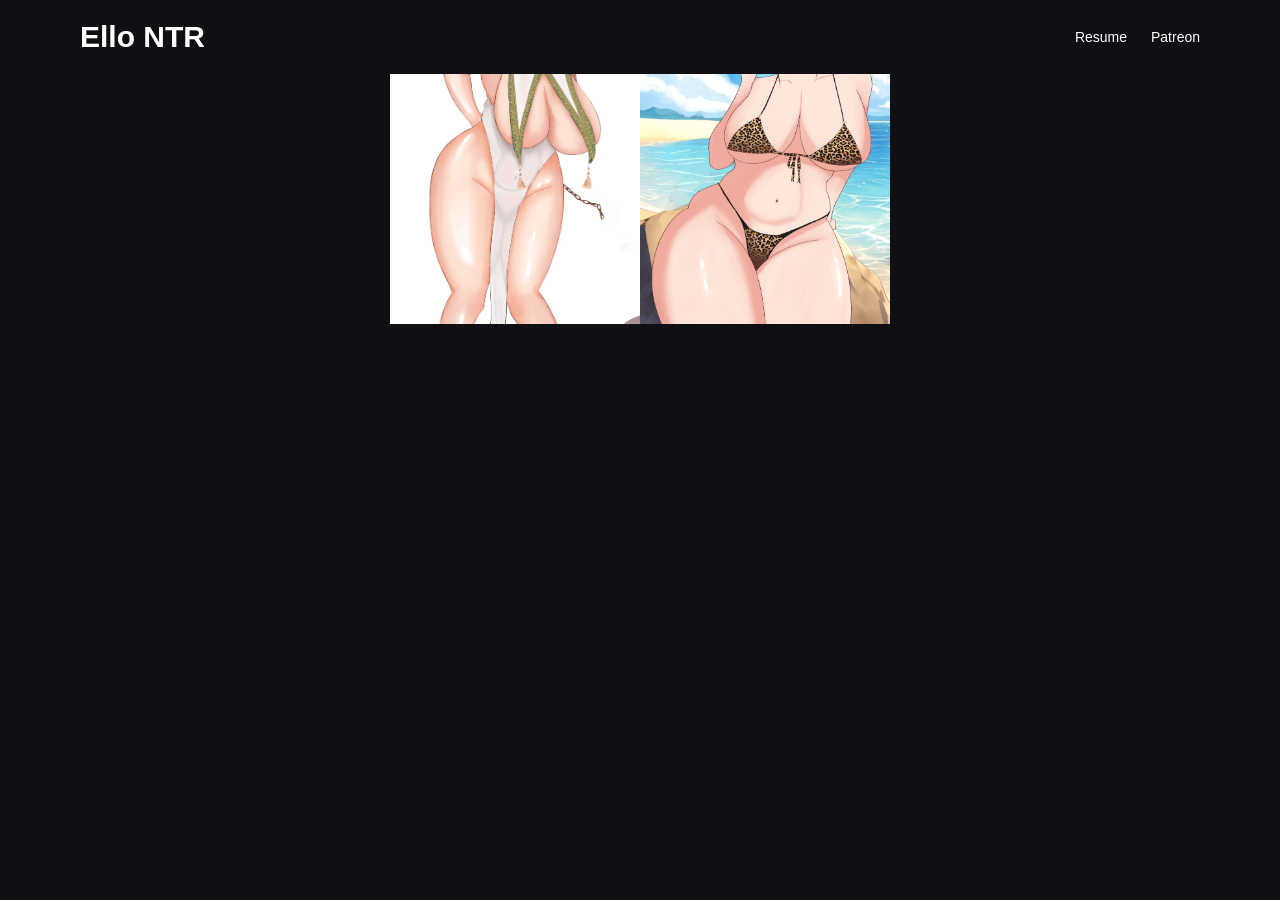
==== index.html @ 10c90ac3 "Update index.html" ====
<!DOCTYPE html>
<html lang="en">
<head>
  <meta charset="UTF-8">
  <meta name="viewport" content="width=device-width, initial-scale=1.0">
  <title>ElloNTR</title>
  <style>
    body {
      font-family: 'Inter', Helvetica, Arial, sans-serif;
      background-color: #101014;
      color: #ffffff;
      margin: 0;
      padding: 0;
      display: flex;
      flex-direction: column;
      align-items: center;
      min-height: 100vh;
    }

    /* Header styling */
    .header {
      width: 100%;
      max-width: 1200px;
      display: flex;
      justify-content: space-between;
      align-items: center;
      padding: 20px 40px;
      box-sizing: border-box;
    }
    .header .name {
      font-size: 30px;
      font-weight: bold;
      color: #ffffff;
    }
    .header .links {
      font-size: 14px;
    }
    .header .links a {
      color: #ffffff;
      text-decoration: none;
      margin-left: 20px;
      transition: color 0.3s ease;
    }
    .header .links a:hover {
      color: #1db954; /* ArtStation-style green on hover */
    }

    .thumbnail-grid {
      display: flex;
      flex-wrap: wrap;
      justify-content: center;
      padding: 0;
      gap: 0;
    }

    .thumbnail {
      position: relative;
      cursor: pointer;
      transition: transform 0.2s;
      overflow: hidden;
      margin: 0;
    }

    .thumbnail img {
      width: 250px;
      height: 250px;
      object-fit: cover;
      border-radius: 0;
    }
    .thumbnail-overlay {
      position: absolute;
      top: 0;
      left: 0;
      width: 100%;
      height: 100%;
      background: linear-gradient(to top, rgba(0, 0, 0, 0.8), rgba(0, 0, 0, 0));
      opacity: 0;
      transition: opacity 0.2s;
    }

    .thumbnail:hover .thumbnail-overlay {
      opacity: 1;
    }

    .thumbnail-description {
      position: absolute;
      bottom: 10px;
      left: 50px;
      transform: translateX(-50%);
      padding: 10px;
      font-family: Helvetica, Arial, sans-serif;
      font-size: 18px;
      font-weight: bold;
      color: #ffffff;
      z-index: 2;
      opacity: 0;
      transition: opacity 0.2s;
      text-align: center
      width: 90%;
      word-wrap: break-word;
    }

    .thumbnail:hover .thumbnail-description {
      opacity: 1;
    }
  </style>
</head>
<body>

  <!-- Header -->
  <header class="header">
    <div class="name">Ello NTR</div>
    <div class="links">
      <a href="resume/index.html">Resume</a>
      <a href="https://www.patreon.com" target="_blank">Patreon</a>
    </div>
  </header>

  <!-- Thumbnails Container -->
  <div class="thumbnail-grid" id="thumbnailGrid">
    <!-- Thumbnail Example -->
    <div class="thumbnail" data-id="1">
      <img src="Comic29.jpg" alt="Thumbnail 1">
      <div class="thumbnail-overlay"></div>
      <div class="thumbnail-description">Part 1</div>
    </div>
    <div class="thumbnail" data-id="2">
      <img src="Comic34.jpg" alt="Thumbnail 2">
      <div class="thumbnail-overlay"></div>
      <div class="thumbnail-description">Upcoming special</div>
    </div>
  </div>

  <script>
    document.getElementById("thumbnailGrid").addEventListener("click", function(event) {
      if (event.target.closest(".thumbnail")) {
        event.preventDefault();

        const password = prompt("Enter Password:");
        const thumbnail = event.target.closest(".thumbnail");
        const dataId = thumbnail.getAttribute("data-id");

        fetch('https://ellox.onrender.com/validate-password', {
          method: 'POST',
          headers: {
            'Content-Type': 'application/json',
          },
          body: JSON.stringify({ password: password, id: dataId }),
        })
        .then(response => response.json())
        .then(data => {
          if (data.success) {
            window.location.href = data.redirectUrl;
          } else {
            alert("Incorrect password. Please try again.");
          }
        })
        .catch((error) => {
          console.error('Error:', error);
        });
      }
    });
  </script>

</body>
</html>
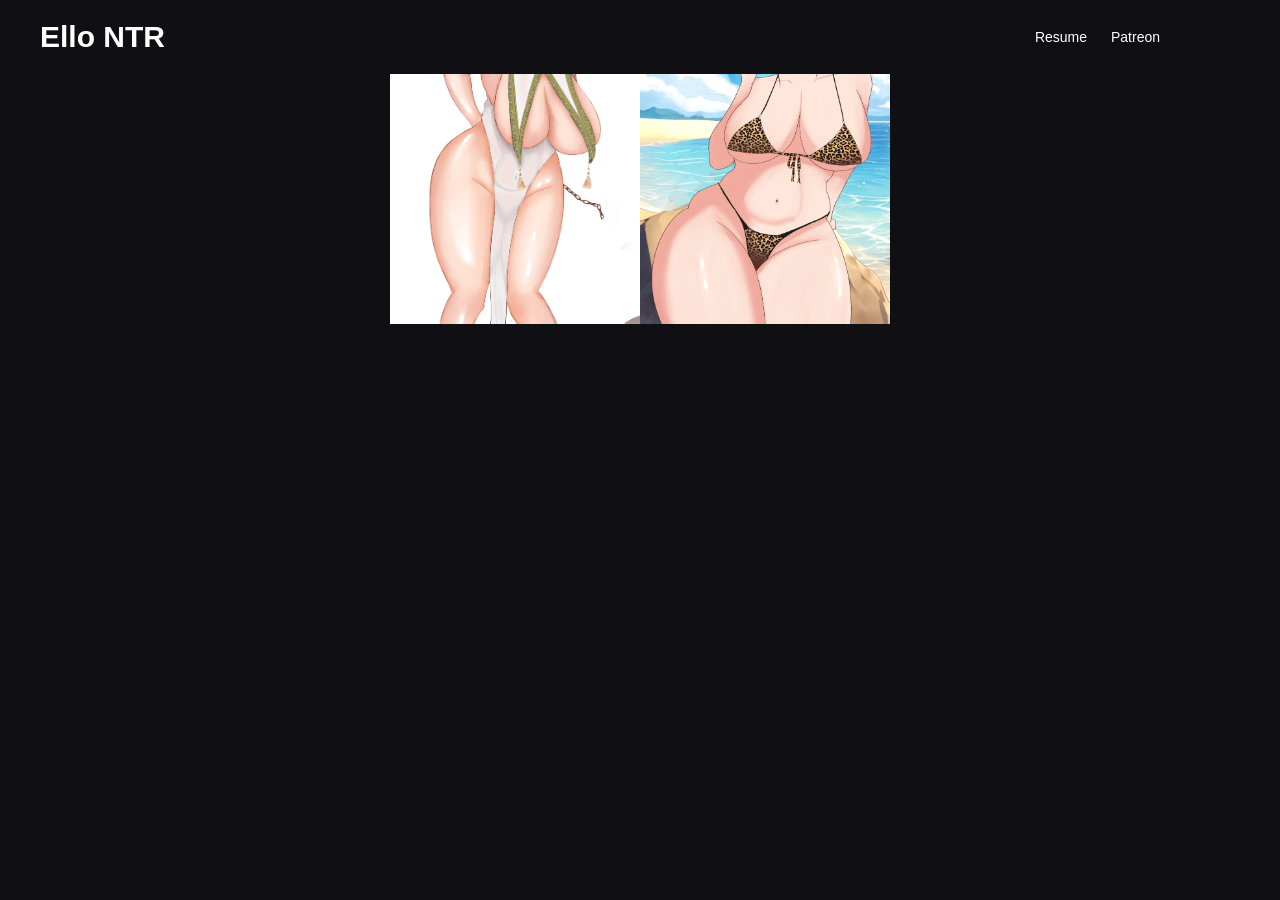
==== commit b2149ea3: "Update index.html" ====
--- a/index.html
+++ b/index.html
@@ -11,10 +11,6 @@
       color: #ffffff;
       margin: 0;
       padding: 0;
-      display: flex;
-      flex-direction: column;
-      align-items: center;
-      min-height: 100vh;
     }
 
     /* Header styling */
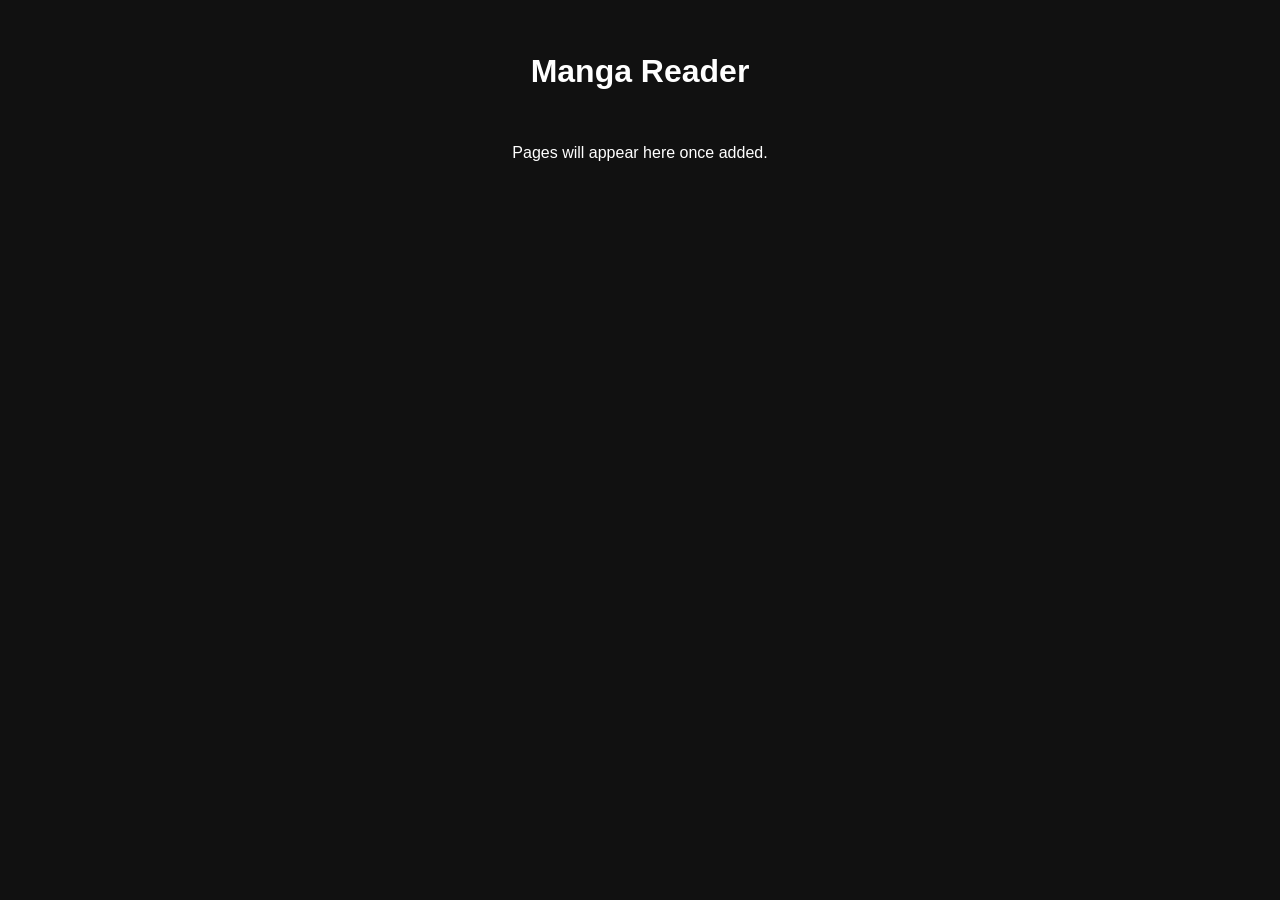
==== commit b4b61e17: "Update and rename reader.html to index.html" ====
--- a/index.html
+++ b/index.html
@@ -2,161 +2,15 @@
 <html lang="en">
 <head>
   <meta charset="UTF-8">
-  <meta name="viewport" content="width=device-width, initial-scale=1.0">
-  <title>ElloNTR</title>
-  <style>
-    body {
-      font-family: 'Inter', Helvetica, Arial, sans-serif;
-      background-color: #101014;
-      color: #ffffff;
-      margin: 0;
-      padding: 0;
-    }
-
-    /* Header styling */
-    .header {
-      width: 100%;
-      max-width: 1200px;
-      display: flex;
-      justify-content: space-between;
-      align-items: center;
-      padding: 20px 40px;
-      box-sizing: border-box;
-    }
-    .header .name {
-      font-size: 30px;
-      font-weight: bold;
-      color: #ffffff;
-    }
-    .header .links {
-      font-size: 14px;
-    }
-    .header .links a {
-      color: #ffffff;
-      text-decoration: none;
-      margin-left: 20px;
-      transition: color 0.3s ease;
-    }
-    .header .links a:hover {
-      color: #1db954; /* ArtStation-style green on hover */
-    }
-
-    .thumbnail-grid {
-      display: flex;
-      flex-wrap: wrap;
-      justify-content: center;
-      padding: 0;
-      gap: 0;
-    }
-
-    .thumbnail {
-      position: relative;
-      cursor: pointer;
-      transition: transform 0.2s;
-      overflow: hidden;
-      margin: 0;
-    }
-
-    .thumbnail img {
-      width: 250px;
-      height: 250px;
-      object-fit: cover;
-      border-radius: 0;
-    }
-    .thumbnail-overlay {
-      position: absolute;
-      top: 0;
-      left: 0;
-      width: 100%;
-      height: 100%;
-      background: linear-gradient(to top, rgba(0, 0, 0, 0.8), rgba(0, 0, 0, 0));
-      opacity: 0;
-      transition: opacity 0.2s;
-    }
-
-    .thumbnail:hover .thumbnail-overlay {
-      opacity: 1;
-    }
-
-    .thumbnail-description {
-      position: absolute;
-      bottom: 10px;
-      left: 50px;
-      transform: translateX(-50%);
-      padding: 10px;
-      font-family: Helvetica, Arial, sans-serif;
-      font-size: 18px;
-      font-weight: bold;
-      color: #ffffff;
-      z-index: 2;
-      opacity: 0;
-      transition: opacity 0.2s;
-      text-align: center
-      width: 90%;
-      word-wrap: break-word;
-    }
-
-    .thumbnail:hover .thumbnail-description {
-      opacity: 1;
-    }
-  </style>
+  <title>Manga Reader</title>
+  <link rel="stylesheet" href="style.css">
 </head>
 <body>
-
-  <!-- Header -->
-  <header class="header">
-    <div class="name">Ello NTR</div>
-    <div class="links">
-      <a href="resume/index.html">Resume</a>
-      <a href="https://www.patreon.com" target="_blank">Patreon</a>
-    </div>
-  </header>
-
-  <!-- Thumbnails Container -->
-  <div class="thumbnail-grid" id="thumbnailGrid">
-    <!-- Thumbnail Example -->
-    <div class="thumbnail" data-id="1">
-      <img src="Comic29.jpg" alt="Thumbnail 1">
-      <div class="thumbnail-overlay"></div>
-      <div class="thumbnail-description">Part 1</div>
-    </div>
-    <div class="thumbnail" data-id="2">
-      <img src="Comic34.jpg" alt="Thumbnail 2">
-      <div class="thumbnail-overlay"></div>
-      <div class="thumbnail-description">Upcoming special</div>
-    </div>
+  <h1>Manga Reader</h1>
+  <div id="manga-container">
+    <p>Pages will appear here once added.</p>
   </div>
 
-  <script>
-    document.getElementById("thumbnailGrid").addEventListener("click", function(event) {
-      if (event.target.closest(".thumbnail")) {
-        event.preventDefault();
-
-        const password = prompt("Enter Password:");
-        const thumbnail = event.target.closest(".thumbnail");
-        const dataId = thumbnail.getAttribute("data-id");
-
-        fetch('https://ellox.onrender.com/validate-password', {
-          method: 'POST',
-          headers: {
-            'Content-Type': 'application/json',
-          },
-          body: JSON.stringify({ password: password, id: dataId }),
-        })
-        .then(response => response.json())
-        .then(data => {
-          if (data.success) {
-            window.location.href = data.redirectUrl;
-          } else {
-            alert("Incorrect password. Please try again.");
-          }
-        })
-        .catch((error) => {
-          console.error('Error:', error);
-        });
-      }
-    });
-  </script>
-
+  <script src="script.js"></script>
 </body>
 </html>
--- a/style.css
+++ b/style.css
@@ -0,0 +1,18 @@
+body {
+  font-family: sans-serif;
+  background-color: #111;
+  color: #fff;
+  text-align: center;
+  margin: 0;
+}
+
+h1 {
+  padding: 1em;
+}
+
+#manga-pages img {
+  max-width: 100%;
+  height: auto;
+  margin: 1em 0;
+  box-shadow: 0 0 20px rgba(255, 255, 255, 0.1);
+}
